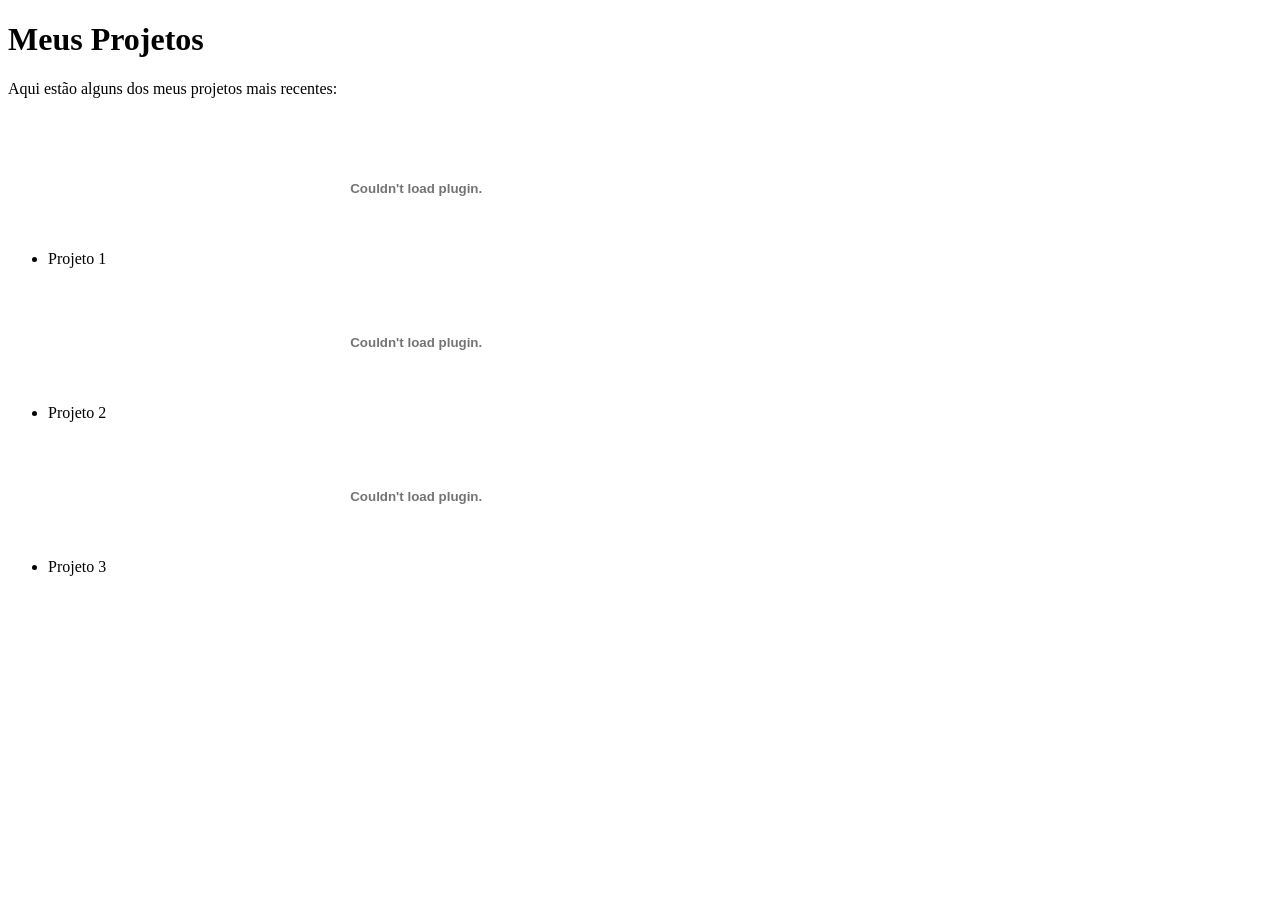
==== pages/meus_projetos.html @ fb9104a5 "atualizando o index.html e adicionando meus projetos em pdf" ====
<!DOCTYPE html>
<html lang="pt-br">
<head>
    <meta charset="UTF-8">
    <meta name="viewport" content="width=device-width, initial-scale=1.0">
    <title>Meus Projetos</title>
</head>
<body>
    <h1>Meus Projetos</h1>
    <p>Aqui estão alguns dos meus projetos mais recentes:</p>
    <ul>
        <li>Projeto 1 <embed src="MOTIONRAY.pdf" type="application/pdf" width="50%" height="550%"></li>
        <li>Projeto 2 <embed src="Sonar com arduino.pdf" type="application/pdf" width="50%" height="550%"></li>
        <li>Projeto 3 <embed src="Quadra.pdf" type="application/pdf" width="50%" height="550%"></li>
    </ul>
</body>
</html>
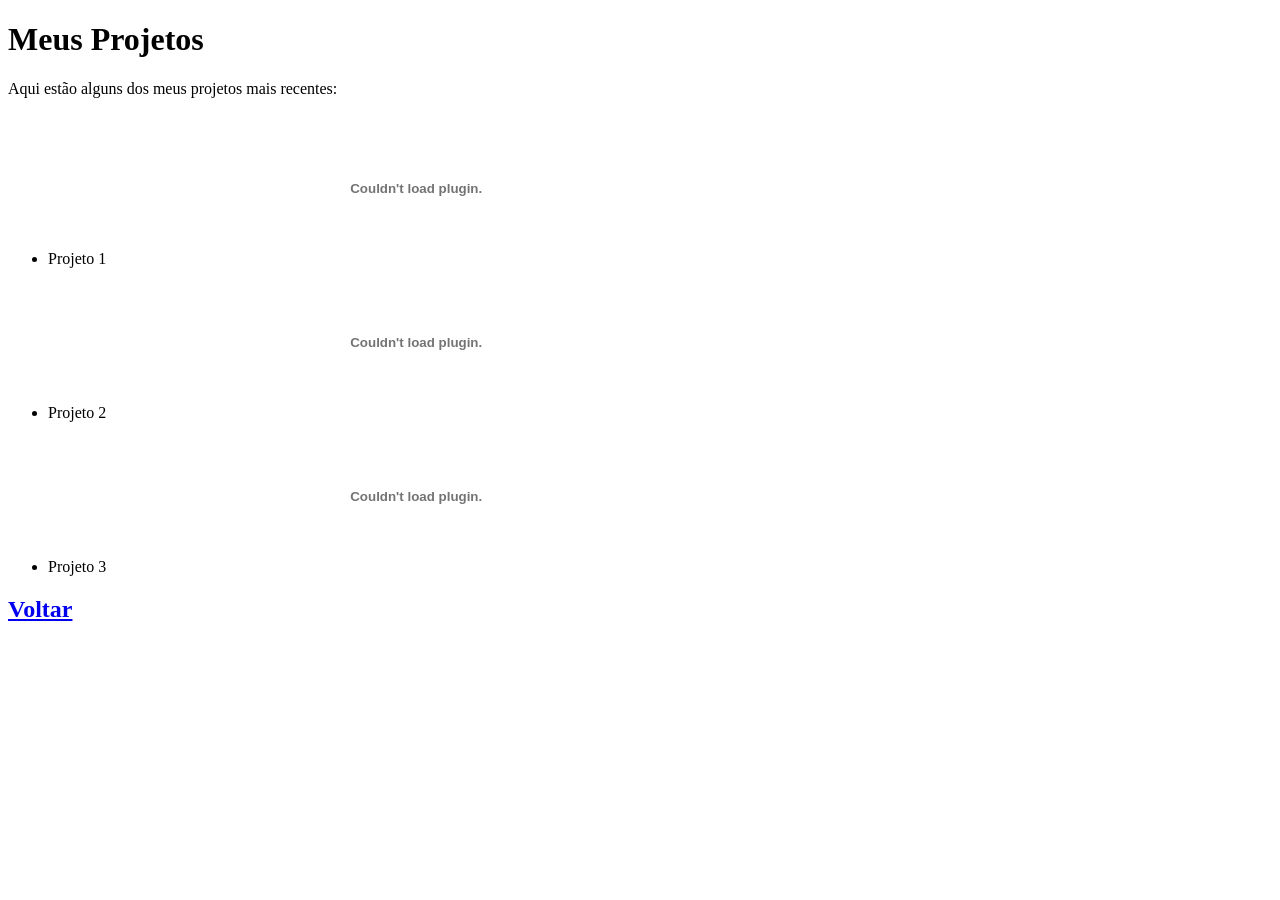
==== commit dd88a3a6: "site pessoal" ====
--- a/pages/meus_projetos.html
+++ b/pages/meus_projetos.html
@@ -13,5 +13,6 @@
         <li>Projeto 2 <embed src="Sonar com arduino.pdf" type="application/pdf" width="50%" height="550%"></li>
         <li>Projeto 3 <embed src="Quadra.pdf" type="application/pdf" width="50%" height="550%"></li>
     </ul>
+    <h2><a href="/index.html">Voltar</a></h2>
 </body>
 </html>
